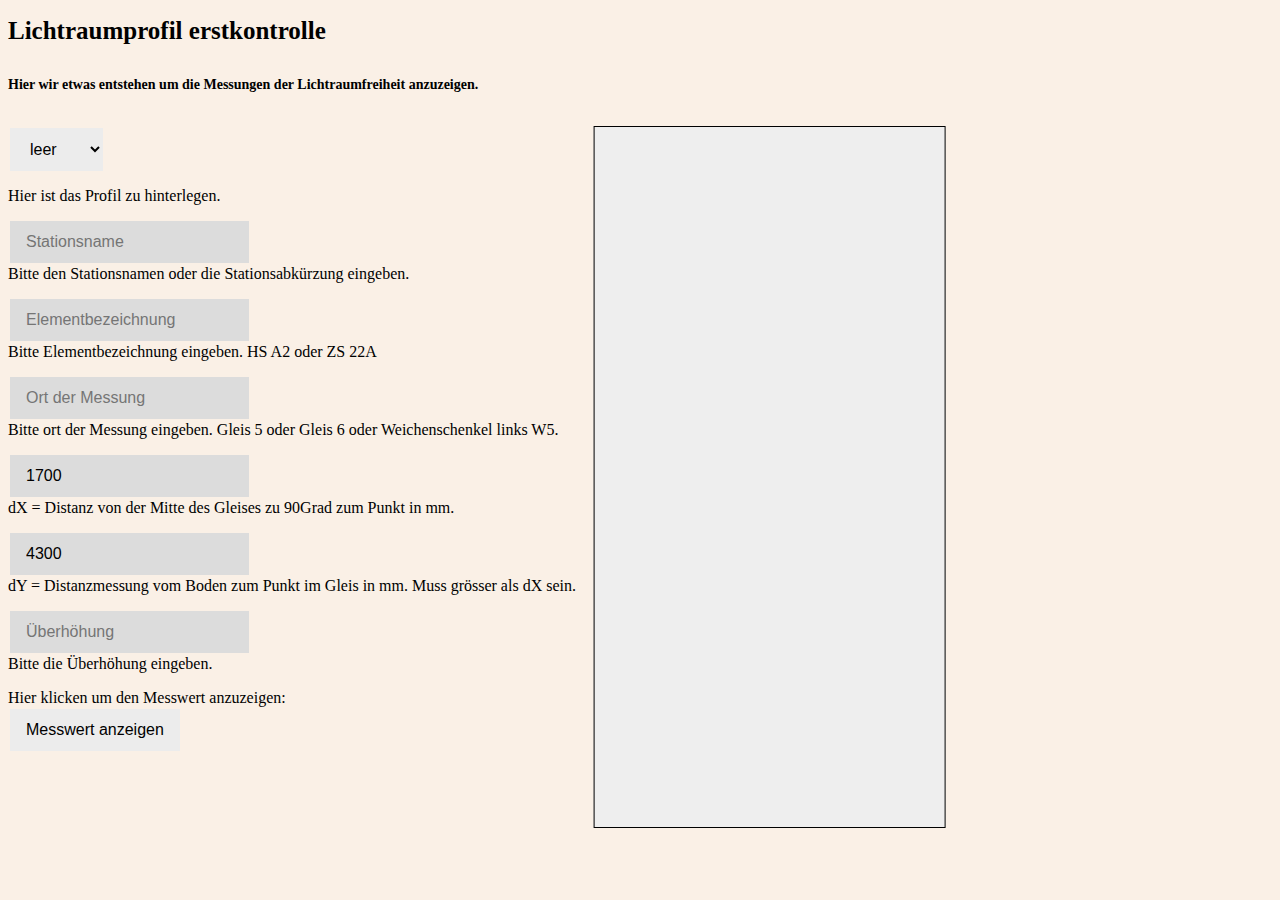
==== index.html @ 97467fc1 "Datei in index umbenennt," ====
<!-- 
Erstellt von René Schneider
Datum:14.03.2024
Version: 0.93
 -->

<!DOCTYPE html>
<html lang="de">
<head>
    <meta charset="UTF-8">
    <meta name="viewport" content="width=device-width, initial-scale=1.0">
    <title>LRP</title>
	
	<style>
		/* CSS-Styling für die Seite */
		body {
			background-color: rgb(250, 240, 230); 
		}
        canvas {
			background-color: rgb(238, 238, 238);
            /* position: absolut; */
            /* left: 5%; */
            transform: translateX(5%);
            border: 1px solid black;
		}
		h1 {
			color: black;
			font-size: 25px;
		}
		
		h6 {
			color: black;
			font-size: 14px;
		}
		input {
			background-color: rgb(220, 220, 220);
			border: none;
			color: black;
			padding: 12px 16px;
			text-decoration: none;
			display: block;
			font-size: 16px;
			margin: 2px;
		}
		
		button {
			background-color: rgb(236, 236, 236);
			border: none;
			color: black;
			padding: 12px 16px;
			text-decoration: none;
			display: block;
			cursor: pointer;
			font-size: 16px;
			margin: 2px;
		}
		
		select {
			background-color: #ececec;
			border: none;
			color: black;
			padding: 12px 16px;
			text-decoration: none;
			display: block;
			cursor: pointer;
			font-size: 16px;
			margin: 2px;
		}
		.containerGUI {
			display: flex;
		}
		
		
    </style>

</head>
<body>
	<div>
		<!-- Überschrift und Informationen zur Lichtraumfreiheit -->
		<h1>Lichtraumprofil erstkontrolle</h1>
		<h6>
		Hier wir etwas entstehen um die Messungen der Lichtraumfreiheit anzuzeigen.<br>
		</h6>
	</div>	
	<div class="containerGUI">
		<div>	
			<select name="EBV" id="ebvDropdown" onchange="auslesenEBV()">
        <option value="0">leer</option>
				<option value="1">EBV1</option>
				<option value="2">EBV2</option>
				<option value="3">EBV3</option>
				<option value="4">EBV4</option>
			</select>
			<!-- <button onclick="auslesenEBV()" class="btn">LRP Profil hinterlegen</button> -->
			<p>Hier ist das Profil zu hinterlegen.</p>

			<!-- Eingabefelder für Station, Element und Koordinaten -->
			<p>
				<input type="text" id="station" placeholder="Stationsname">
				Bitte den Stationsnamen oder die Stationsabkürzung eingeben.
			</p>
			<p>
			<input type="text" id="element" placeholder="Elementbezeichnung">
			Bitte Elementbezeichnung eingeben. HS A2 oder ZS 22A
			</p>
			<p>
			<input type="text" id="ort" placeholder="Ort der Messung">
			Bitte ort der Messung eingeben. Gleis 5 oder Gleis 6 oder Weichenschenkel links W5.
			</p>
			<p>
			<input type="text" id="dxCoord" placeholder="dX-Koordinate" value="1700">
			dX = Distanz von der Mitte des Gleises zu 90Grad zum Punkt in mm.
			</p>
			<p>
			<input type="text" id="dyCoord" placeholder="dY-Koordinate" value="4300">
			dY = Distanzmessung vom Boden zum Punkt im Gleis in mm. Muss grösser als dX sein.
			</p>
			<p>
			<input type="text" id="ueber" placeholder="Überhöhung">
			Bitte die Überhöhung eingeben.
			</p>
			<!-- Button zum Einfügen der Koordinaten -->
			<p>
			Hier klicken um den Messwert anzuzeigen:
			<button onclick="insertMesspunkt();">Messwert anzeigen</button>
			</p>
			<!-- Canvas zum Anzeigen des Lichtraumprofils -->
		</div>
		<div>   
			<canvas id="Profil" width="350" height="700"></canvas>
		</div>
	</div>
	<div>
		<ul id="koordinaten-liste"></ul>
		 </p>
		</p>
		<!-- Liste zur Anzeige der eingefügten Koordinaten -->
		<p> 
		<ul id="eintraege"></ul>
		</p>
	</div>


    <script>
		//console.log(`${faktor}`);
		
	//offene Funktionen
		//Funktion Schreiben der Daten in eine CSV	
		
	
        const canvas = document.getElementById("Profil");
        const ctx = canvas.getContext("2d");
		const canvasWidth = parseInt(canvas.getAttribute("width"));
		const canvasHeight = parseInt(canvas.getAttribute("height"));
		
		// Korrektur für den 0 Punkt
		const corrWidth = 0;
		const corrHeight = -10 + canvasHeight;
		
		// Faktor zur Massstabumrechung
		const faktor = 8;
		
						
		// koordianten für das Lichtraumprofil EBV1
		const koordinatenArrayEBV1 = [
		{ name: "0", y: 	4570, x:	0 },
		{ name: "A", y: 	4570, x:	1014 },
		{ name: "B", y: 	3920, x:	1647 },
		{ name: "C", y: 	3370, x:	1901 },
		{ name: "D", y: 	3370, x:	1901 },
		{ name: "EI", y: 	3040, x:	1901 },
		{ name: "FI", y: 	3040, x:	2101 },
		{ name: "KI", y: 	1300, x:	2101 },
		{ name: "LI", y: 	800, x:		1895 },
		{ name: "MI", y: 	560, x:		1890 },
		{ name: "NI", y: 	560, x:		1690 },
		{ name: "OI", y: 	360, x:		1683 },
		{ name: "PI", y: 	360, x:		1578 },
		{ name: "QI", y: 	90, x:		1308 },
		{ name: "RI", y: 	60, x:		1233 },
		{ name: "SI", y: 	40, x:		993 },
    { name: "SOK", y: 	0, x:		0 },
		];
		
		const koordinatenArrayEBV2 = [
		{ name: "0", y: 	4670, x:	0 },
		{ name: "A", y: 	4670, x:	1020 },
		{ name: "B", y: 	4150, x:	1660 },
		{ name: "C", y: 	3740, x:	1832 },
		{ name: "D", y: 	3370, x:	1901 },
		{ name: "EI", y: 	3040, x:	1901 },
		{ name: "FI", y: 	3040, x:	2101 },
		{ name: "KI", y: 	1300, x:	2101 },
		{ name: "LI", y: 	800, x:		1895 },
		{ name: "MI", y: 	560, x:		1890 },
		{ name: "NI", y: 	560, x:		1690 },
		{ name: "OI", y: 	360, x:		1683 },
		{ name: "PI", y: 	360, x:		1578 },
		{ name: "QI", y: 	90, x:		1308 },
		{ name: "RI", y: 	60, x:		1233 },
		{ name: "SI", y: 	40, x:		993 },
    { name: "SOK", y: 	0, x:		0 },
		];
		
		const koordinatenArrayEBV3 = [
		{ name: "0", y: 	4670, x:	0 },
		{ name: "A", y: 	4670, x:	1020 },
		{ name: "B", y: 	4450, x:	1648 },
		{ name: "C", y: 	4250, x:	1746 },
		{ name: "D", y: 	3370, x:	1901 },
		{ name: "EI", y: 	3040, x:	1901 },
		{ name: "FI", y: 	3040, x:	2101 },
		{ name: "KI", y: 	1300, x:	2101 },
		{ name: "LI", y: 	800, x:		1895 },
		{ name: "MI", y: 	560, x:		1890 },
		{ name: "NI", y: 	560, x:		1690 },
		{ name: "OI", y: 	360, x:		1683 },
		{ name: "PI", y: 	360, x:		1578 },
		{ name: "QI", y: 	90, x:		1308 },
		{ name: "RI", y: 	60, x:		1233 },
		{ name: "SI", y: 	40, x:		993 },
    { name: "SOK", y: 	0, x:		0 },
		];
		
		const koordinatenArrayEBV4 = [
		{ name: "0", y: 	4840, x:	0 },
		{ name: "A", y: 	4840, x:	1774 },
		{ name: "B", y: 	4740, x:	1874 },
		{ name: "C", y: 	4740, x:	1874 },
		{ name: "D", y: 	3590, x:	1913 },
		{ name: "EI", y: 	3040, x:	1913 },
		{ name: "FI", y: 	3040, x:	2113 },
		{ name: "KI", y: 	1300, x:	2113 },
		{ name: "LI", y: 	800, x:		1895 },
		{ name: "MI", y: 	560, x:		1890 },
		{ name: "NI", y: 	560, x:		1690 },
		{ name: "OI", y: 	360, x:		1683 },
		{ name: "PI", y: 	360, x:		1578 },
		{ name: "QI", y: 	90, x:		1308 },
		{ name: "RI", y: 	60, x:		1233 },
		{ name: "SI", y: 	40, x:		993 },
    { name: "SOK", y: 	0, x:		0 },
		];
		
				
//Funktionen
		
// Funktion zum Umrechnen der Koordinate von dx auf die x-Achse
function changeKoordinate_dx() {
  // Wert von dx aus dem entsprechenden Eingabefeld auslesen und in einen Integer umwandeln
  let dx = parseInt(document.getElementById("dxCoord").value);
  
  // Wert von dx als Koordinate auf der x-Achse zurückgeben
  return dx;
}

// Funktion zum Umrechnen der Koordinate von dx und dy auf die x- und y-Achse
function changeKoordinate_dy() {
  // Werte von dx und dy aus den entsprechenden Eingabefeldern auslesen und in Integer umwandeln
  let dx = parseInt(document.getElementById("dxCoord").value);
  let dy = parseInt(document.getElementById("dyCoord").value);
  
  // Überprüfen, ob dy grösser als dx ist
  if (dy < dx) {
    // Wenn dy kleiner als dx ist, eine Meldung anzeigen und NaN (Not-a-Number) zurückgeben
    alert("dy muss grösser als dx sein.");
    return NaN;
  } else {
    // Wenn dy grösser oder gleich dx ist, die Koordinate für y berechnen
    let y = parseInt(Math.sqrt((dy * dy) - (dx * dx)));
    
    // Koordinate für y zurückgeben
    return y;
  }
}
/* 
//Funktion zum Einrechnen der Überhöhung
function ueberhoehung_x (ue, x, y) {
  x1 = x*(Math.cos(ue))-y*(Math.sin(ue));
  
  return x1;
}

function ueberhoehung_y (ue, x, y) {
  y1 = x*(Math.sin(ue))-y*(Math.cos(ue));
  
  return y1;
} */
	

// Funktion zur Abrufung des aktuellen Datums und der aktuellen Uhrzeit
function getCurrentDateTime() {
  // Aktuelles Datum und Uhrzeit abrufen
  const currentDate = new Date();
  
  // Jahr, Monat, Tag, Stunden, Minuten und Sekunden extrahieren und formatieren
  const year = currentDate.getFullYear();
  const month = (currentDate.getMonth() + 1).toString().padStart(2, '0');
  const day = currentDate.getDate().toString().padStart(2, '0');
  const hours = currentDate.getHours().toString().padStart(2, '0');
  const minutes = currentDate.getMinutes().toString().padStart(2, '0');
  const seconds = currentDate.getSeconds().toString().padStart(2, '0');

  // Formatierung des Datums und der Uhrzeit
  const formattedDateTime = `${year}${month}${day}_${hours}${minutes}${seconds}`;

  // Formatierter Datums- und Uhrzeitwert zurückgeben
  return formattedDateTime;
}


// Funktion zum Zeichnen von Linien im Canvas
function drawLine(x1, y1, x2, y2, farbe, px) {
  // Koordinaten umrechnen
  x1 = x1 + corrWidth;
  y1 = -y1 + corrHeight;
  x2 = x2 + corrWidth;
  y2 = -y2 + corrHeight;

  // Linie im Canvas zeichnen
  ctx.beginPath();
  ctx.moveTo(x1, y1);
  ctx.lineTo(x2, y2);
  ctx.strokeStyle = farbe; // Farbe der Linie
  ctx.lineWidth = px; // Breite der Linie
  ctx.stroke();
}

// Funktion zum Löschen aller Inhalte im Canvas
function clearCanvas() {
  ctx.clearRect(0, 0, canvasWidth, canvasHeight);
}

	
// Funktion zur Überprüfung der Lage des Messpunktes
function kontrolleMesspunkt(selectEBV) {
  // Das EBV-Array basierend auf dem ausgewählten Wert auslesen
  let koorArray = auslesenEBVarray(selectEBV);

  // Standardfarbe für den Messpunkt festlegen
  let farbe = "red";

  // Status für die Lage des Messpunktes festlegen
  let status = false;

  // Koordinaten für dx und dy umrechnen
  let x = changeKoordinate_dx();
  let y = changeKoordinate_dy();

  // Schleife zum Durchlaufen der Koordinaten im EBV-Array
  for (let i = 1; i < koorArray.length; i++) {
    let j = i - 1;

    // Koordinaten für die aktuelle Linie aus dem EBV-Array extrahieren
    let x1 = koorArray[i].x;
    let y1 = koorArray[i].y;
    let x2 = koorArray[j].x;
    let y2 = koorArray[j].y;

    // Überprüfen, ob der Punkt oberhalb oder unterhalb der Linie liegt
    if (((x <= x1) && (x >= x2))) {
      if (istOberhalb(x, y, x1, y1, x2, y2)) {
        status = true;
      }
    } else if ((x >= x1) && (x <= x2)) {
      if (!istOberhalb(x, y, x1, y1, x2, y2)) {
        status = true;
      }
    }
  }

  // Farbe basierend auf dem Status des Messpunktes festlegen
  if (status) {
    farbe = "green";
  }

  return farbe;
}
	

// Funktion zum Überprüfen, ob ein Punkt oberhalb einer Linie liegt
function istOberhalb(x_p, y_p, x_a, y_a, x_b, y_b) {
  // Berechnung der Steigung der Linie
  let m = (y_b - y_a) / (x_b - x_a);
  
  // Berechnung des y-Achsenabschnitts der Linie
  let b = y_a - m * x_a;
  
  // Berechnung der y-Koordinate des Punktes auf der Linie
  let y_on_line = m * x_p + b;

  // Überprüfung, ob die y-Koordinate des Punktes oberhalb der Linie liegt
  return y_p > y_on_line;
}


// Funktion zum Einfügen der gemessenen Punkte
function insertMesspunkt() {
  // Auslesen der Eingaben aus den Eingabefeldern
  var lrp = parseInt(document.getElementById("ebvDropdown").value);
  var name = String(document.getElementById("station").value);
  var element = String(document.getElementById("element").value);
  var ort = String(document.getElementById("ort").value);
  var dx = parseInt(document.getElementById("dxCoord").value);
  var dy = parseInt(document.getElementById("dyCoord").value);
  var ue = parseInt(document.getElementById("ueber").value);
  selectEBV = parseInt(document.getElementById("ebvDropdown").value);

  // Umrechnen der Koordinate für dx
  x = changeKoordinate_dx();

  // Umrechnen der Koordinate für dy
  h = changeKoordinate_dy();

  // Ausschluss falscher Eingaben von Buchstaben oder falschen Messwerten
  if ((x / faktor) > canvasWidth) {
    alert("Messwert dX liegt ausserhalb der Anzeige");
  } else if ((h / faktor) > canvasHeight) {
    alert("Messwert dY liegt ausserhalb der Anzeige");
  } else if (!isInt(h) || !isInt(x)) {
    alert("Messpunkte nicht korrekt eingegeben");
  } else {
    // Festlegen der Farbe für den Messpunkt
    farbe = kontrolleMesspunkt(selectEBV);

    // Koordinaten im Session Storage speichern
    sessionStorageCoordiante(lrp, name, element, ort, dx, dy, ue, h, farbe);

    // Umrechnen der Koordinaten für die Canvas-Anzeige mit dem Faktor
    x = x / faktor;
    y = h / faktor;

    // Punkt auf der Canvas-Leinwand zeichnen
    ctx.beginPath();
    ctx.arc(x + corrWidth, -y + corrHeight, 5, 0, Math.PI * 2);
    ctx.fillStyle = farbe;
    ctx.fill();
  }
}

// Funktion zur Überprüfung, ob eine Zahl eine Ganzzahl (Integer) ist
function isInt(value) {
  // Überprüfen, ob der Wert keine Zahl ist oder ob der Wert eine Zahl mit Nachkommastellen ist
  // Die parseFloat-Funktion wird verwendet, um den Wert in eine Dezimalzahl umzuwandeln
  // Die (x | 0) === x-Bedingung überprüft, ob der Wert nach dem Umwandeln in eine Ganzzahl gleich dem ursprünglichen Wert ist
  return !isNaN(value) && (function(x) { return (x | 0) === x; })(parseFloat(value));
}		


// Funktion zum Schreiben der Koordinaten in den Session Storage des Browsers
function sessionStorageCoordiante(lrp, name, element, ort, dx, dy, ue, h, pass) {
  // Array der Messpunkte aus dem Session Storage abrufen
  var messpunkteArray = abfrageMesspunkte();
  
  // Aktuelles Datum und Uhrzeit im formatierten Format abrufen
  var formattedDateTime = getCurrentDateTime();
  
  // Eindeutigen Schlüssel für den Messpunkt erstellen
  var key = `Messpunkt_${formattedDateTime}:`;
  
  // Wert für den Messpunkt erstellen, der alle relevanten Informationen enthält
  var value = `${key} EBV${lrp} Station: ${name}, Element: ${element}, Ort: ${ort}, dx: ${dx}, dy: ${dy}, Überhöhung: ${ue}, Höhe: ${h}, Status: ${pass}`;
  
  // Messpunkt im Session Storage unter dem Schlüssel speichern
  sessionStorage.setItem(key, JSON.stringify(value));
  
  // Den Schlüssel zum Array der Messpunkte hinzufügen
  messpunkteArray.push(key);
  
  // Aktualisiertes Array der Messpunkte im Session Storage speichern
  sessionStorage.setItem('messpunkteArray', JSON.stringify(messpunkteArray));
  
  // Die im Session Storage gespeicherten Koordinaten anzeigen
  auslesenSessionStorage();
}

// Funktion zum Auslesen und Anzeigen der im Session Storage eingefügten Koordinaten
function auslesenSessionStorage() {
  // Messpunkte-Array aus dem Session Storage abrufen
  var messpunkteArray = abfrageMesspunkte();

  // Einträge in der Liste löschen
  löschenMesspunkte();

  // Schleife zum Durchlaufen der Messpunkte im Array
  for (var i = 0; i < messpunkteArray.length; i++) {
    // Schlüssel des aktuellen Messpunkts abrufen
    var key = messpunkteArray[i];

    // Wert des aktuellen Messpunkts aus dem Session Storage abrufen und in ein JavaScript-Objekt umwandeln
    var value = JSON.parse(sessionStorage[key]);

    // Den aktuellen Messpunkt in die Liste eintragen
    insGUIschreiben(key, value);
  }
}

	
// Funktion zum Löschen der Einträge in der Liste
function löschenMesspunkte() {
  // Die Liste der Einträge aus dem HTML-Dokument abrufen
  var eintraege = document.getElementById('eintraege');

  // Den Textinhalt der Liste leeren, um alle Einträge zu entfernen
  eintraege.textContent = "";
}
	
// Funktion zum Eintragen der eingefügten Koordinaten in die Liste
function insGUIschreiben(key, value) {
  // Die Liste der Einträge aus dem HTML-Dokument abrufen
  var eintraege = document.getElementById('eintraege');

  // Ein neues Listenelement erstellen
  var eintrag = document.createElement('li');

  // Dem Listenelement eine ID zuweisen, basierend auf dem übergebenen Schlüssel
  eintrag.setAttribute('id', key);

  // Den Textinhalt des Listenelements auf den übergebenen Wert setzen
  eintrag.textContent = value;

  // Das Listenelement der Liste hinzufügen
  eintraege.appendChild(eintrag);
}


// Funktion zum Abrufen der eingefügten Koordinatenpunkte aus dem Session Storage
function abfrageMesspunkte() {
  // Versuchen, das Array der Messpunkte aus dem Session Storage abzurufen
  var messpunkteArray = sessionStorage.getItem('messpunkteArray');

  // Überprüfen, ob das Array bereits im Session Storage vorhanden ist
  if (!messpunkteArray) {
    // Wenn das Array nicht vorhanden ist, ein leeres Array erstellen und im Session Storage speichern
    messpunkteArray = [];
    sessionStorage.setItem('messpunkteArray', JSON.stringify(messpunkteArray));
  } else {
    // Wenn das Array vorhanden ist, das JSON-String-Format in ein JavaScript-Array umwandeln
    messpunkteArray = JSON.parse(messpunkteArray);
  }

  // Das Array der Messpunkte zurückgeben
  return messpunkteArray;
}
	

// Funktion zum Neuzeichnen des Lichtraumprofils
function zeichneKoordianten(koorArray, farbe) {
  // Canvas-Leinwand löschen, um das Lichtraumprofil zu aktualisieren
  clearCanvas();
  
  // Schleife zum Durchlaufen der Koordinaten im koorArray
  for (let i = 1; i < koorArray.length; i++) {
    // Index des vorherigen Elements berechnen
    let j = i - 1;
    
    // Koordinaten für die aktuelle Linie aus dem koorArray extrahieren
    let x1 = koorArray[i].x;
    let y1 = koorArray[i].y;
    let x2 = koorArray[j].x;
    let y2 = koorArray[j].y;
    
    // Umrechnen des Darstellungsfaktors für die Koordinaten
    x1 = x1 / faktor;
    y1 = y1 / faktor;
    x2 = x2 / faktor;
    y2 = y2 / faktor;
    
    // Linie zwischen den Koordinaten mit der angegebenen Farbe und einer Linienstärke von 2 zeichnen
    drawLine(x1, y1, x2, y2, farbe, 2);
  }
}
	

// Funktion zum Zeichnen des Koordinatennetzes
function zeichneNetz(x, y, farbe, px) {
  // Schleife für horizontale Linien
  for (let i = 0; i < y; i = i + 500) {
    // Koordinaten für die Linie festlegen
    let x1 = 0;
    let y1 = i;
    let x2 = x;
    let y2 = i;
    
    // Umrechnen des Darstellungsfaktors
    x1 = x1 / faktor;
    y1 = y1 / faktor;
    x2 = x2 / faktor;
    y2 = y2 / faktor;
    
    // Linie zeichnen
    drawLine(x1, y1, x2, y2, farbe, px);
  }
  
  // Schleife für vertikale Linien
  for (let i = 0; i < x; i = i + 500) {
    // Koordinaten für die Linie festlegen
    let x1 = i;
    let y1 = 0;
    let x2 = i;
    let y2 = y;
    
    // Umrechnen des Darstellungsfaktors
    x1 = x1 / faktor;
    y1 = y1 / faktor;
    x2 = x2 / faktor;
    y2 = y2 / faktor;
    
    // Linie zeichnen
    drawLine(x1, y1, x2, y2, farbe, px);
  }
}

// Funktion zum Auslesen des EBV-Profils
function auslesenEBV() {
  // Den ausgewählten Wert aus dem Dropdown-Element mit der ID "ebvDropdown" auslesen
  selectEBV = parseInt(document.getElementById("ebvDropdown").value);

  // Das entsprechende EBV-Array basierend auf dem ausgewählten Wert auslesen
  koorArray = auslesenEBVarray(selectEBV);

  // Die Farbe basierend auf dem ausgewählten Wert auslesen
  farbe = auslesenEBVfarbe(selectEBV);

  // Die Koordinaten mit der entsprechenden Farbe zeichnen
  zeichneKoordianten(koorArray, farbe);

  // Ein Netz mit den angegebenen Werten zeichnen
  zeichneNetz(3500, 6000, "grey", 1);
}

// Funktion EBV Array auswählen
function auslesenEBVarray(selectEBV) {
  // Den ausgewählten Wert aus dem Dropdown-Element mit der ID "ebvDropdown" auslesen
   

  // Den ausgewählten Wert überprüfen und entsprechendes Array zurückgeben
  switch (selectEBV) {
    case 0:
      // Wenn kein EBV Profil ausgewählt wurde, eine Meldung anzeigen
      break;

    case 1:
      // Wenn der Wert 1 ist, das Array `koordinatenArrayEBV1` zurückgeben
      return koorArray = koordinatenArrayEBV1;

    case 2:
      // Wenn der Wert 2 ist, das Array `koordinatenArrayEBV2` zurückgeben
      return koorArray = koordinatenArrayEBV2;

    case 3:
      // Wenn der Wert 3 ist, das Array `koordinatenArrayEBV3` zurückgeben
      return koorArray = koordinatenArrayEBV3;

    case 4:
      // Wenn der Wert 4 ist, das Array `koordinatenArrayEBV4` zurückgeben
      return koorArray = koordinatenArrayEBV4;
  }
}
		

		
// Funktion EBV Farbe auswählen
function auslesenEBVfarbe(selectEBV) {
  // Den ausgewählten Wert aus dem Dropdown-Element mit der ID "ebvDropdown" auslesen
 

  // Den ausgewählten Wert überprüfen und entsprechende Farbe zurückgeben
  switch (selectEBV) {
    case 0:
      // Wenn kein EBV Profil ausgewählt wurde, eine Meldung anzeigen
      alert("Kein EBV Profil ausgewählt.");
      clearCanvas();

    case 1:
      // Wenn der Wert 1 ist, die Farbe "blue" zurückgeben
      return farbe = "blue";

    case 2:
      // Wenn der Wert 2 ist, die Farbe "green" zurückgeben
      return farbe = "green";

    case 3:
      // Wenn der Wert 3 ist, die Farbe "red" zurückgeben
      return farbe = "red";

    case 4:
      // Wenn der Wert 4 ist, die Farbe "black" zurückgeben
      return farbe = "black";
  }
}
 
		/* // Funktion erstellen einer Liste mit den Koordianten aus einem Array des LRP 
		function displayKoordinaten(koord) {
			for (let i = 0; i < (koord.length); i++) {		
				const li = document.createElement("li");
				li.textContent = `Name: ${koord[i].name}, X: ${koord[i].x}, Y: ${koord[i].y}`;
				document.getElementById("koordinaten-liste").appendChild(li);
			}
		} */
		
		
    </script>
	
</body>
</html>
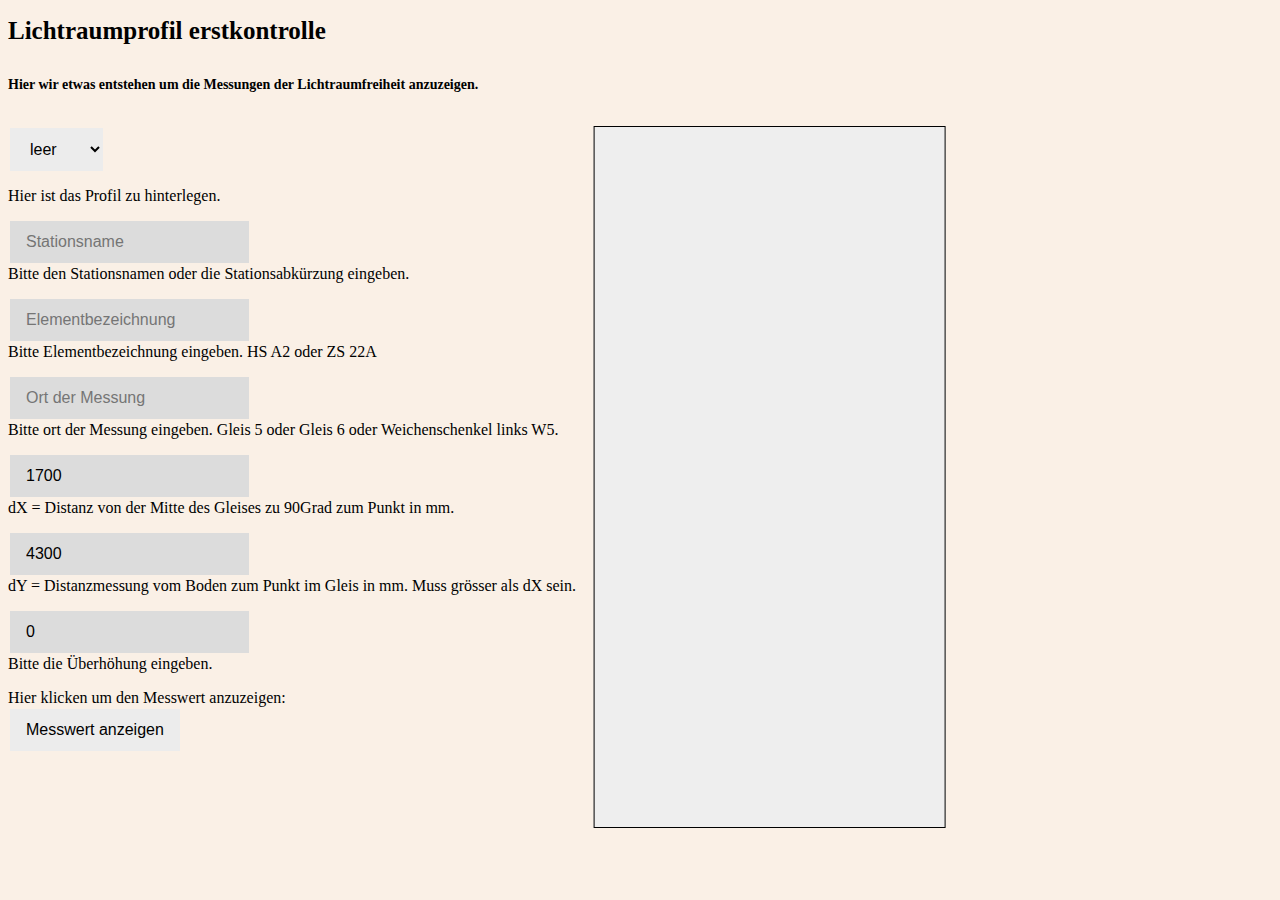
==== commit 1ab067ae: "vorgabe value bei Überhöhung eingefügt." ====
--- a/index.html
+++ b/index.html
@@ -10,69 +10,8 @@
     <meta charset="UTF-8">
     <meta name="viewport" content="width=device-width, initial-scale=1.0">
     <title>LRP</title>
+	  <link rel="stylesheet" href = "styles.css">
 	
-	<style>
-		/* CSS-Styling für die Seite */
-		body {
-			background-color: rgb(250, 240, 230); 
-		}
-        canvas {
-			background-color: rgb(238, 238, 238);
-            /* position: absolut; */
-            /* left: 5%; */
-            transform: translateX(5%);
-            border: 1px solid black;
-		}
-		h1 {
-			color: black;
-			font-size: 25px;
-		}
-		
-		h6 {
-			color: black;
-			font-size: 14px;
-		}
-		input {
-			background-color: rgb(220, 220, 220);
-			border: none;
-			color: black;
-			padding: 12px 16px;
-			text-decoration: none;
-			display: block;
-			font-size: 16px;
-			margin: 2px;
-		}
-		
-		button {
-			background-color: rgb(236, 236, 236);
-			border: none;
-			color: black;
-			padding: 12px 16px;
-			text-decoration: none;
-			display: block;
-			cursor: pointer;
-			font-size: 16px;
-			margin: 2px;
-		}
-		
-		select {
-			background-color: #ececec;
-			border: none;
-			color: black;
-			padding: 12px 16px;
-			text-decoration: none;
-			display: block;
-			cursor: pointer;
-			font-size: 16px;
-			margin: 2px;
-		}
-		.containerGUI {
-			display: flex;
-		}
-		
-		
-    </style>
-
 </head>
 <body>
 	<div>
@@ -116,7 +55,7 @@
 			dY = Distanzmessung vom Boden zum Punkt im Gleis in mm. Muss grösser als dX sein.
 			</p>
 			<p>
-			<input type="text" id="ueber" placeholder="Überhöhung">
+			<input type="text" id="ueber" placeholder="Überhöhung" value="0">
 			Bitte die Überhöhung eingeben.
 			</p>
 			<!-- Button zum Einfügen der Koordinaten -->
@@ -141,566 +80,9 @@
 	</div>
 
 
-    <script>
-		//console.log(`${faktor}`);
-		
-	//offene Funktionen
-		//Funktion Schreiben der Daten in eine CSV	
-		
-	
-        const canvas = document.getElementById("Profil");
-        const ctx = canvas.getContext("2d");
-		const canvasWidth = parseInt(canvas.getAttribute("width"));
-		const canvasHeight = parseInt(canvas.getAttribute("height"));
-		
-		// Korrektur für den 0 Punkt
-		const corrWidth = 0;
-		const corrHeight = -10 + canvasHeight;
-		
-		// Faktor zur Massstabumrechung
-		const faktor = 8;
-		
-						
-		// koordianten für das Lichtraumprofil EBV1
-		const koordinatenArrayEBV1 = [
-		{ name: "0", y: 	4570, x:	0 },
-		{ name: "A", y: 	4570, x:	1014 },
-		{ name: "B", y: 	3920, x:	1647 },
-		{ name: "C", y: 	3370, x:	1901 },
-		{ name: "D", y: 	3370, x:	1901 },
-		{ name: "EI", y: 	3040, x:	1901 },
-		{ name: "FI", y: 	3040, x:	2101 },
-		{ name: "KI", y: 	1300, x:	2101 },
-		{ name: "LI", y: 	800, x:		1895 },
-		{ name: "MI", y: 	560, x:		1890 },
-		{ name: "NI", y: 	560, x:		1690 },
-		{ name: "OI", y: 	360, x:		1683 },
-		{ name: "PI", y: 	360, x:		1578 },
-		{ name: "QI", y: 	90, x:		1308 },
-		{ name: "RI", y: 	60, x:		1233 },
-		{ name: "SI", y: 	40, x:		993 },
-    { name: "SOK", y: 	0, x:		0 },
-		];
-		
-		const koordinatenArrayEBV2 = [
-		{ name: "0", y: 	4670, x:	0 },
-		{ name: "A", y: 	4670, x:	1020 },
-		{ name: "B", y: 	4150, x:	1660 },
-		{ name: "C", y: 	3740, x:	1832 },
-		{ name: "D", y: 	3370, x:	1901 },
-		{ name: "EI", y: 	3040, x:	1901 },
-		{ name: "FI", y: 	3040, x:	2101 },
-		{ name: "KI", y: 	1300, x:	2101 },
-		{ name: "LI", y: 	800, x:		1895 },
-		{ name: "MI", y: 	560, x:		1890 },
-		{ name: "NI", y: 	560, x:		1690 },
-		{ name: "OI", y: 	360, x:		1683 },
-		{ name: "PI", y: 	360, x:		1578 },
-		{ name: "QI", y: 	90, x:		1308 },
-		{ name: "RI", y: 	60, x:		1233 },
-		{ name: "SI", y: 	40, x:		993 },
-    { name: "SOK", y: 	0, x:		0 },
-		];
-		
-		const koordinatenArrayEBV3 = [
-		{ name: "0", y: 	4670, x:	0 },
-		{ name: "A", y: 	4670, x:	1020 },
-		{ name: "B", y: 	4450, x:	1648 },
-		{ name: "C", y: 	4250, x:	1746 },
-		{ name: "D", y: 	3370, x:	1901 },
-		{ name: "EI", y: 	3040, x:	1901 },
-		{ name: "FI", y: 	3040, x:	2101 },
-		{ name: "KI", y: 	1300, x:	2101 },
-		{ name: "LI", y: 	800, x:		1895 },
-		{ name: "MI", y: 	560, x:		1890 },
-		{ name: "NI", y: 	560, x:		1690 },
-		{ name: "OI", y: 	360, x:		1683 },
-		{ name: "PI", y: 	360, x:		1578 },
-		{ name: "QI", y: 	90, x:		1308 },
-		{ name: "RI", y: 	60, x:		1233 },
-		{ name: "SI", y: 	40, x:		993 },
-    { name: "SOK", y: 	0, x:		0 },
-		];
-		
-		const koordinatenArrayEBV4 = [
-		{ name: "0", y: 	4840, x:	0 },
-		{ name: "A", y: 	4840, x:	1774 },
-		{ name: "B", y: 	4740, x:	1874 },
-		{ name: "C", y: 	4740, x:	1874 },
-		{ name: "D", y: 	3590, x:	1913 },
-		{ name: "EI", y: 	3040, x:	1913 },
-		{ name: "FI", y: 	3040, x:	2113 },
-		{ name: "KI", y: 	1300, x:	2113 },
-		{ name: "LI", y: 	800, x:		1895 },
-		{ name: "MI", y: 	560, x:		1890 },
-		{ name: "NI", y: 	560, x:		1690 },
-		{ name: "OI", y: 	360, x:		1683 },
-		{ name: "PI", y: 	360, x:		1578 },
-		{ name: "QI", y: 	90, x:		1308 },
-		{ name: "RI", y: 	60, x:		1233 },
-		{ name: "SI", y: 	40, x:		993 },
-    { name: "SOK", y: 	0, x:		0 },
-		];
-		
-				
-//Funktionen
-		
-// Funktion zum Umrechnen der Koordinate von dx auf die x-Achse
-function changeKoordinate_dx() {
-  // Wert von dx aus dem entsprechenden Eingabefeld auslesen und in einen Integer umwandeln
-  let dx = parseInt(document.getElementById("dxCoord").value);
-  
-  // Wert von dx als Koordinate auf der x-Achse zurückgeben
-  return dx;
-}
+  <script src="lrpscripts.js">
 
-// Funktion zum Umrechnen der Koordinate von dx und dy auf die x- und y-Achse
-function changeKoordinate_dy() {
-  // Werte von dx und dy aus den entsprechenden Eingabefeldern auslesen und in Integer umwandeln
-  let dx = parseInt(document.getElementById("dxCoord").value);
-  let dy = parseInt(document.getElementById("dyCoord").value);
-  
-  // Überprüfen, ob dy grösser als dx ist
-  if (dy < dx) {
-    // Wenn dy kleiner als dx ist, eine Meldung anzeigen und NaN (Not-a-Number) zurückgeben
-    alert("dy muss grösser als dx sein.");
-    return NaN;
-  } else {
-    // Wenn dy grösser oder gleich dx ist, die Koordinate für y berechnen
-    let y = parseInt(Math.sqrt((dy * dy) - (dx * dx)));
-    
-    // Koordinate für y zurückgeben
-    return y;
-  }
-}
-/* 
-//Funktion zum Einrechnen der Überhöhung
-function ueberhoehung_x (ue, x, y) {
-  x1 = x*(Math.cos(ue))-y*(Math.sin(ue));
-  
-  return x1;
-}
-
-function ueberhoehung_y (ue, x, y) {
-  y1 = x*(Math.sin(ue))-y*(Math.cos(ue));
-  
-  return y1;
-} */
-	
-
-// Funktion zur Abrufung des aktuellen Datums und der aktuellen Uhrzeit
-function getCurrentDateTime() {
-  // Aktuelles Datum und Uhrzeit abrufen
-  const currentDate = new Date();
-  
-  // Jahr, Monat, Tag, Stunden, Minuten und Sekunden extrahieren und formatieren
-  const year = currentDate.getFullYear();
-  const month = (currentDate.getMonth() + 1).toString().padStart(2, '0');
-  const day = currentDate.getDate().toString().padStart(2, '0');
-  const hours = currentDate.getHours().toString().padStart(2, '0');
-  const minutes = currentDate.getMinutes().toString().padStart(2, '0');
-  const seconds = currentDate.getSeconds().toString().padStart(2, '0');
-
-  // Formatierung des Datums und der Uhrzeit
-  const formattedDateTime = `${year}${month}${day}_${hours}${minutes}${seconds}`;
-
-  // Formatierter Datums- und Uhrzeitwert zurückgeben
-  return formattedDateTime;
-}
-
-
-// Funktion zum Zeichnen von Linien im Canvas
-function drawLine(x1, y1, x2, y2, farbe, px) {
-  // Koordinaten umrechnen
-  x1 = x1 + corrWidth;
-  y1 = -y1 + corrHeight;
-  x2 = x2 + corrWidth;
-  y2 = -y2 + corrHeight;
-
-  // Linie im Canvas zeichnen
-  ctx.beginPath();
-  ctx.moveTo(x1, y1);
-  ctx.lineTo(x2, y2);
-  ctx.strokeStyle = farbe; // Farbe der Linie
-  ctx.lineWidth = px; // Breite der Linie
-  ctx.stroke();
-}
-
-// Funktion zum Löschen aller Inhalte im Canvas
-function clearCanvas() {
-  ctx.clearRect(0, 0, canvasWidth, canvasHeight);
-}
-
-	
-// Funktion zur Überprüfung der Lage des Messpunktes
-function kontrolleMesspunkt(selectEBV) {
-  // Das EBV-Array basierend auf dem ausgewählten Wert auslesen
-  let koorArray = auslesenEBVarray(selectEBV);
-
-  // Standardfarbe für den Messpunkt festlegen
-  let farbe = "red";
-
-  // Status für die Lage des Messpunktes festlegen
-  let status = false;
-
-  // Koordinaten für dx und dy umrechnen
-  let x = changeKoordinate_dx();
-  let y = changeKoordinate_dy();
-
-  // Schleife zum Durchlaufen der Koordinaten im EBV-Array
-  for (let i = 1; i < koorArray.length; i++) {
-    let j = i - 1;
-
-    // Koordinaten für die aktuelle Linie aus dem EBV-Array extrahieren
-    let x1 = koorArray[i].x;
-    let y1 = koorArray[i].y;
-    let x2 = koorArray[j].x;
-    let y2 = koorArray[j].y;
-
-    // Überprüfen, ob der Punkt oberhalb oder unterhalb der Linie liegt
-    if (((x <= x1) && (x >= x2))) {
-      if (istOberhalb(x, y, x1, y1, x2, y2)) {
-        status = true;
-      }
-    } else if ((x >= x1) && (x <= x2)) {
-      if (!istOberhalb(x, y, x1, y1, x2, y2)) {
-        status = true;
-      }
-    }
-  }
-
-  // Farbe basierend auf dem Status des Messpunktes festlegen
-  if (status) {
-    farbe = "green";
-  }
-
-  return farbe;
-}
-	
-
-// Funktion zum Überprüfen, ob ein Punkt oberhalb einer Linie liegt
-function istOberhalb(x_p, y_p, x_a, y_a, x_b, y_b) {
-  // Berechnung der Steigung der Linie
-  let m = (y_b - y_a) / (x_b - x_a);
-  
-  // Berechnung des y-Achsenabschnitts der Linie
-  let b = y_a - m * x_a;
-  
-  // Berechnung der y-Koordinate des Punktes auf der Linie
-  let y_on_line = m * x_p + b;
-
-  // Überprüfung, ob die y-Koordinate des Punktes oberhalb der Linie liegt
-  return y_p > y_on_line;
-}
-
-
-// Funktion zum Einfügen der gemessenen Punkte
-function insertMesspunkt() {
-  // Auslesen der Eingaben aus den Eingabefeldern
-  var lrp = parseInt(document.getElementById("ebvDropdown").value);
-  var name = String(document.getElementById("station").value);
-  var element = String(document.getElementById("element").value);
-  var ort = String(document.getElementById("ort").value);
-  var dx = parseInt(document.getElementById("dxCoord").value);
-  var dy = parseInt(document.getElementById("dyCoord").value);
-  var ue = parseInt(document.getElementById("ueber").value);
-  selectEBV = parseInt(document.getElementById("ebvDropdown").value);
-
-  // Umrechnen der Koordinate für dx
-  x = changeKoordinate_dx();
-
-  // Umrechnen der Koordinate für dy
-  h = changeKoordinate_dy();
-
-  // Ausschluss falscher Eingaben von Buchstaben oder falschen Messwerten
-  if ((x / faktor) > canvasWidth) {
-    alert("Messwert dX liegt ausserhalb der Anzeige");
-  } else if ((h / faktor) > canvasHeight) {
-    alert("Messwert dY liegt ausserhalb der Anzeige");
-  } else if (!isInt(h) || !isInt(x)) {
-    alert("Messpunkte nicht korrekt eingegeben");
-  } else {
-    // Festlegen der Farbe für den Messpunkt
-    farbe = kontrolleMesspunkt(selectEBV);
-
-    // Koordinaten im Session Storage speichern
-    sessionStorageCoordiante(lrp, name, element, ort, dx, dy, ue, h, farbe);
-
-    // Umrechnen der Koordinaten für die Canvas-Anzeige mit dem Faktor
-    x = x / faktor;
-    y = h / faktor;
-
-    // Punkt auf der Canvas-Leinwand zeichnen
-    ctx.beginPath();
-    ctx.arc(x + corrWidth, -y + corrHeight, 5, 0, Math.PI * 2);
-    ctx.fillStyle = farbe;
-    ctx.fill();
-  }
-}
-
-// Funktion zur Überprüfung, ob eine Zahl eine Ganzzahl (Integer) ist
-function isInt(value) {
-  // Überprüfen, ob der Wert keine Zahl ist oder ob der Wert eine Zahl mit Nachkommastellen ist
-  // Die parseFloat-Funktion wird verwendet, um den Wert in eine Dezimalzahl umzuwandeln
-  // Die (x | 0) === x-Bedingung überprüft, ob der Wert nach dem Umwandeln in eine Ganzzahl gleich dem ursprünglichen Wert ist
-  return !isNaN(value) && (function(x) { return (x | 0) === x; })(parseFloat(value));
-}		
-
-
-// Funktion zum Schreiben der Koordinaten in den Session Storage des Browsers
-function sessionStorageCoordiante(lrp, name, element, ort, dx, dy, ue, h, pass) {
-  // Array der Messpunkte aus dem Session Storage abrufen
-  var messpunkteArray = abfrageMesspunkte();
-  
-  // Aktuelles Datum und Uhrzeit im formatierten Format abrufen
-  var formattedDateTime = getCurrentDateTime();
-  
-  // Eindeutigen Schlüssel für den Messpunkt erstellen
-  var key = `Messpunkt_${formattedDateTime}:`;
-  
-  // Wert für den Messpunkt erstellen, der alle relevanten Informationen enthält
-  var value = `${key} EBV${lrp} Station: ${name}, Element: ${element}, Ort: ${ort}, dx: ${dx}, dy: ${dy}, Überhöhung: ${ue}, Höhe: ${h}, Status: ${pass}`;
-  
-  // Messpunkt im Session Storage unter dem Schlüssel speichern
-  sessionStorage.setItem(key, JSON.stringify(value));
-  
-  // Den Schlüssel zum Array der Messpunkte hinzufügen
-  messpunkteArray.push(key);
-  
-  // Aktualisiertes Array der Messpunkte im Session Storage speichern
-  sessionStorage.setItem('messpunkteArray', JSON.stringify(messpunkteArray));
-  
-  // Die im Session Storage gespeicherten Koordinaten anzeigen
-  auslesenSessionStorage();
-}
-
-// Funktion zum Auslesen und Anzeigen der im Session Storage eingefügten Koordinaten
-function auslesenSessionStorage() {
-  // Messpunkte-Array aus dem Session Storage abrufen
-  var messpunkteArray = abfrageMesspunkte();
-
-  // Einträge in der Liste löschen
-  löschenMesspunkte();
-
-  // Schleife zum Durchlaufen der Messpunkte im Array
-  for (var i = 0; i < messpunkteArray.length; i++) {
-    // Schlüssel des aktuellen Messpunkts abrufen
-    var key = messpunkteArray[i];
-
-    // Wert des aktuellen Messpunkts aus dem Session Storage abrufen und in ein JavaScript-Objekt umwandeln
-    var value = JSON.parse(sessionStorage[key]);
-
-    // Den aktuellen Messpunkt in die Liste eintragen
-    insGUIschreiben(key, value);
-  }
-}
-
-	
-// Funktion zum Löschen der Einträge in der Liste
-function löschenMesspunkte() {
-  // Die Liste der Einträge aus dem HTML-Dokument abrufen
-  var eintraege = document.getElementById('eintraege');
-
-  // Den Textinhalt der Liste leeren, um alle Einträge zu entfernen
-  eintraege.textContent = "";
-}
-	
-// Funktion zum Eintragen der eingefügten Koordinaten in die Liste
-function insGUIschreiben(key, value) {
-  // Die Liste der Einträge aus dem HTML-Dokument abrufen
-  var eintraege = document.getElementById('eintraege');
-
-  // Ein neues Listenelement erstellen
-  var eintrag = document.createElement('li');
-
-  // Dem Listenelement eine ID zuweisen, basierend auf dem übergebenen Schlüssel
-  eintrag.setAttribute('id', key);
-
-  // Den Textinhalt des Listenelements auf den übergebenen Wert setzen
-  eintrag.textContent = value;
-
-  // Das Listenelement der Liste hinzufügen
-  eintraege.appendChild(eintrag);
-}
-
-
-// Funktion zum Abrufen der eingefügten Koordinatenpunkte aus dem Session Storage
-function abfrageMesspunkte() {
-  // Versuchen, das Array der Messpunkte aus dem Session Storage abzurufen
-  var messpunkteArray = sessionStorage.getItem('messpunkteArray');
-
-  // Überprüfen, ob das Array bereits im Session Storage vorhanden ist
-  if (!messpunkteArray) {
-    // Wenn das Array nicht vorhanden ist, ein leeres Array erstellen und im Session Storage speichern
-    messpunkteArray = [];
-    sessionStorage.setItem('messpunkteArray', JSON.stringify(messpunkteArray));
-  } else {
-    // Wenn das Array vorhanden ist, das JSON-String-Format in ein JavaScript-Array umwandeln
-    messpunkteArray = JSON.parse(messpunkteArray);
-  }
-
-  // Das Array der Messpunkte zurückgeben
-  return messpunkteArray;
-}
-	
-
-// Funktion zum Neuzeichnen des Lichtraumprofils
-function zeichneKoordianten(koorArray, farbe) {
-  // Canvas-Leinwand löschen, um das Lichtraumprofil zu aktualisieren
-  clearCanvas();
-  
-  // Schleife zum Durchlaufen der Koordinaten im koorArray
-  for (let i = 1; i < koorArray.length; i++) {
-    // Index des vorherigen Elements berechnen
-    let j = i - 1;
-    
-    // Koordinaten für die aktuelle Linie aus dem koorArray extrahieren
-    let x1 = koorArray[i].x;
-    let y1 = koorArray[i].y;
-    let x2 = koorArray[j].x;
-    let y2 = koorArray[j].y;
-    
-    // Umrechnen des Darstellungsfaktors für die Koordinaten
-    x1 = x1 / faktor;
-    y1 = y1 / faktor;
-    x2 = x2 / faktor;
-    y2 = y2 / faktor;
-    
-    // Linie zwischen den Koordinaten mit der angegebenen Farbe und einer Linienstärke von 2 zeichnen
-    drawLine(x1, y1, x2, y2, farbe, 2);
-  }
-}
-	
-
-// Funktion zum Zeichnen des Koordinatennetzes
-function zeichneNetz(x, y, farbe, px) {
-  // Schleife für horizontale Linien
-  for (let i = 0; i < y; i = i + 500) {
-    // Koordinaten für die Linie festlegen
-    let x1 = 0;
-    let y1 = i;
-    let x2 = x;
-    let y2 = i;
-    
-    // Umrechnen des Darstellungsfaktors
-    x1 = x1 / faktor;
-    y1 = y1 / faktor;
-    x2 = x2 / faktor;
-    y2 = y2 / faktor;
-    
-    // Linie zeichnen
-    drawLine(x1, y1, x2, y2, farbe, px);
-  }
-  
-  // Schleife für vertikale Linien
-  for (let i = 0; i < x; i = i + 500) {
-    // Koordinaten für die Linie festlegen
-    let x1 = i;
-    let y1 = 0;
-    let x2 = i;
-    let y2 = y;
-    
-    // Umrechnen des Darstellungsfaktors
-    x1 = x1 / faktor;
-    y1 = y1 / faktor;
-    x2 = x2 / faktor;
-    y2 = y2 / faktor;
-    
-    // Linie zeichnen
-    drawLine(x1, y1, x2, y2, farbe, px);
-  }
-}
-
-// Funktion zum Auslesen des EBV-Profils
-function auslesenEBV() {
-  // Den ausgewählten Wert aus dem Dropdown-Element mit der ID "ebvDropdown" auslesen
-  selectEBV = parseInt(document.getElementById("ebvDropdown").value);
-
-  // Das entsprechende EBV-Array basierend auf dem ausgewählten Wert auslesen
-  koorArray = auslesenEBVarray(selectEBV);
-
-  // Die Farbe basierend auf dem ausgewählten Wert auslesen
-  farbe = auslesenEBVfarbe(selectEBV);
-
-  // Die Koordinaten mit der entsprechenden Farbe zeichnen
-  zeichneKoordianten(koorArray, farbe);
-
-  // Ein Netz mit den angegebenen Werten zeichnen
-  zeichneNetz(3500, 6000, "grey", 1);
-}
-
-// Funktion EBV Array auswählen
-function auslesenEBVarray(selectEBV) {
-  // Den ausgewählten Wert aus dem Dropdown-Element mit der ID "ebvDropdown" auslesen
-   
-
-  // Den ausgewählten Wert überprüfen und entsprechendes Array zurückgeben
-  switch (selectEBV) {
-    case 0:
-      // Wenn kein EBV Profil ausgewählt wurde, eine Meldung anzeigen
-      break;
-
-    case 1:
-      // Wenn der Wert 1 ist, das Array `koordinatenArrayEBV1` zurückgeben
-      return koorArray = koordinatenArrayEBV1;
-
-    case 2:
-      // Wenn der Wert 2 ist, das Array `koordinatenArrayEBV2` zurückgeben
-      return koorArray = koordinatenArrayEBV2;
-
-    case 3:
-      // Wenn der Wert 3 ist, das Array `koordinatenArrayEBV3` zurückgeben
-      return koorArray = koordinatenArrayEBV3;
-
-    case 4:
-      // Wenn der Wert 4 ist, das Array `koordinatenArrayEBV4` zurückgeben
-      return koorArray = koordinatenArrayEBV4;
-  }
-}
-		
-
-		
-// Funktion EBV Farbe auswählen
-function auslesenEBVfarbe(selectEBV) {
-  // Den ausgewählten Wert aus dem Dropdown-Element mit der ID "ebvDropdown" auslesen
- 
-
-  // Den ausgewählten Wert überprüfen und entsprechende Farbe zurückgeben
-  switch (selectEBV) {
-    case 0:
-      // Wenn kein EBV Profil ausgewählt wurde, eine Meldung anzeigen
-      alert("Kein EBV Profil ausgewählt.");
-      clearCanvas();
-
-    case 1:
-      // Wenn der Wert 1 ist, die Farbe "blue" zurückgeben
-      return farbe = "blue";
-
-    case 2:
-      // Wenn der Wert 2 ist, die Farbe "green" zurückgeben
-      return farbe = "green";
-
-    case 3:
-      // Wenn der Wert 3 ist, die Farbe "red" zurückgeben
-      return farbe = "red";
-
-    case 4:
-      // Wenn der Wert 4 ist, die Farbe "black" zurückgeben
-      return farbe = "black";
-  }
-}
- 
-		/* // Funktion erstellen einer Liste mit den Koordianten aus einem Array des LRP 
-		function displayKoordinaten(koord) {
-			for (let i = 0; i < (koord.length); i++) {		
-				const li = document.createElement("li");
-				li.textContent = `Name: ${koord[i].name}, X: ${koord[i].x}, Y: ${koord[i].y}`;
-				document.getElementById("koordinaten-liste").appendChild(li);
-			}
-		} */
-		
-		
-    </script>
+  </script>
 	
 </body>
 </html>
--- a/styles.css
+++ b/styles.css
@@ -0,0 +1,59 @@
+		/* CSS-Styling für die Seite LRP */
+		body {
+			background-color: rgb(250, 240, 230); 
+		}
+        canvas {
+			background-color: rgb(238, 238, 238);
+            /* position: absolut; */
+            /* left: 5%; */
+            transform: translateX(5%);
+            border: 1px solid black;
+		}
+		h1 {
+			color: black;
+			font-size: 25px;
+		}
+		
+		h6 {
+			color: black;
+			font-size: 14px;
+		}
+		input {
+			background-color: rgb(220, 220, 220);
+			border: none;
+			color: black;
+			padding: 12px 16px;
+			text-decoration: none;
+			display: block;
+			font-size: 16px;
+			margin: 2px;
+		}
+		
+		button {
+			background-color: rgb(236, 236, 236);
+			border: none;
+			color: black;
+			padding: 12px 16px;
+			text-decoration: none;
+			display: block;
+			cursor: pointer;
+			font-size: 16px;
+			margin: 2px;
+		}
+		
+		select {
+			background-color: #ececec;
+			border: none;
+			color: black;
+			padding: 12px 16px;
+			text-decoration: none;
+			display: block;
+			cursor: pointer;
+			font-size: 16px;
+			margin: 2px;
+		}
+		.containerGUI {
+			display: flex;
+		}
+		
+		